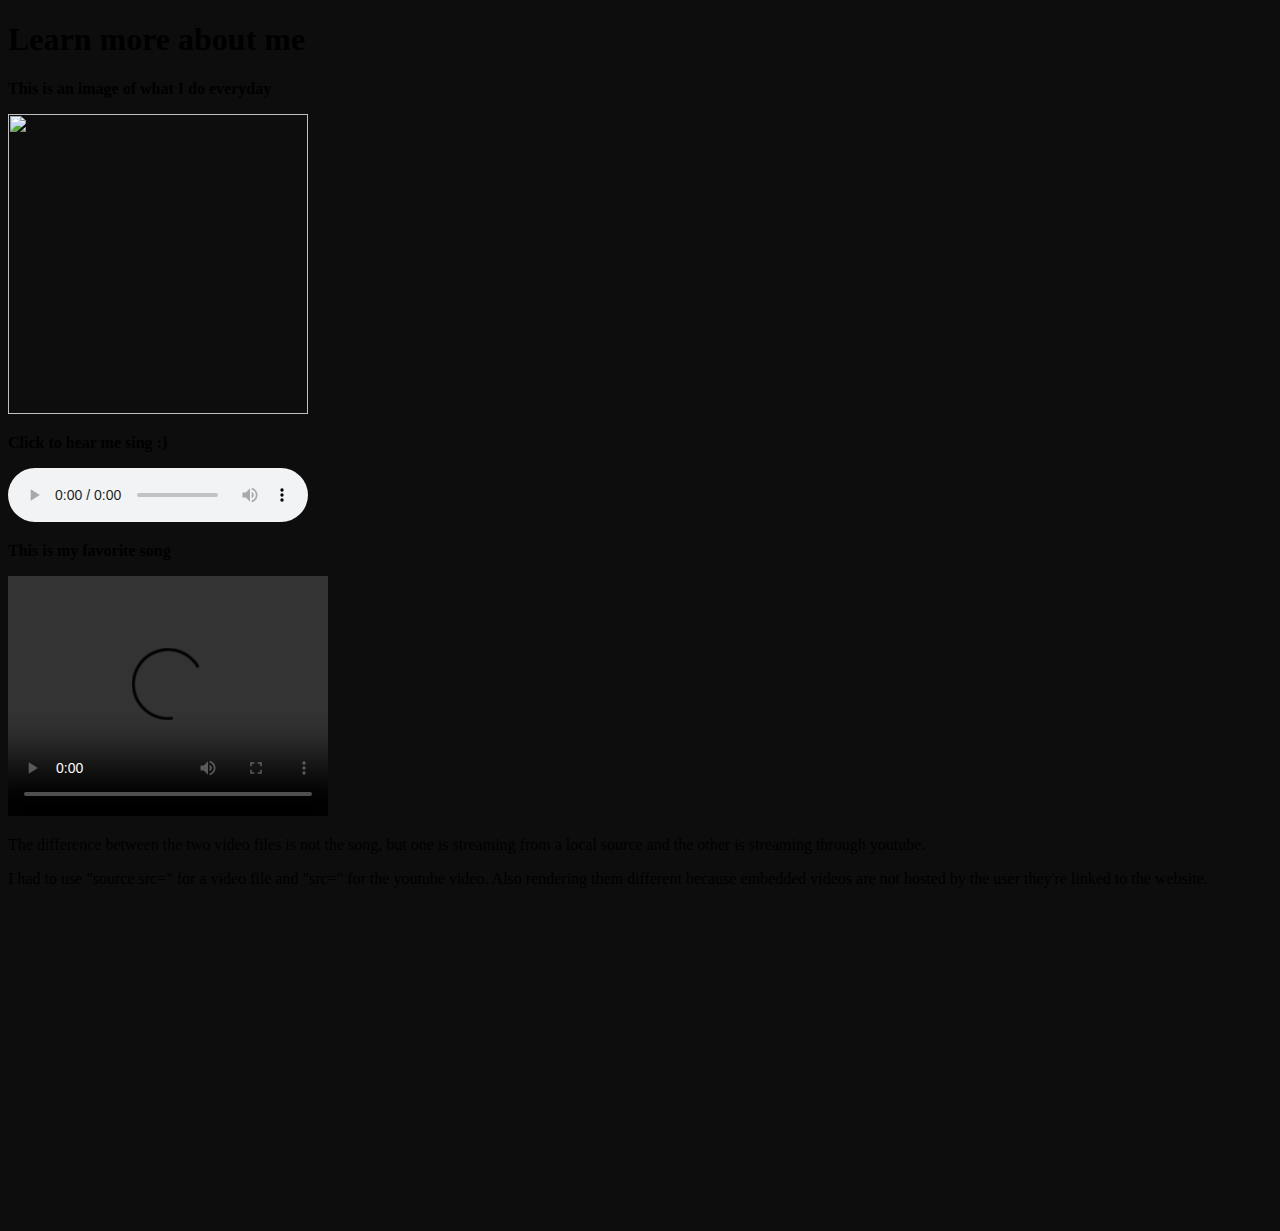
==== docs/pages/hobbies.html @ f9febc1d "Add files via upload" ====
<!DOCTYPE html>
<html>
<head>
<title>hobby</title>
<style>
    body {
        background-color:#0D0D0D ;
        }
    </style>

</head>
<body>

<h1>Learn more about me</h1>
<p>
    <b>This is an image of what I do everyday</b>
</p>
<img src="https://s3.amazonaws.com/pbblogassets/uploads/2017/06/23120110/photography-cover.jpg"width="300" height="300" >
<div>
<p>
    <b>Click to hear me sing :}</b>
</p>
    <audio controls>
        <source src="gotem.mp3" type="audio/mpeg">
</audio>
</div>
<div>
<p>
    <b>This is my favorite song</b>
</p>
  
<video width="320" height="240" controls>
        <source src="edsheeran.mp4" type="video/mp4">
        </div>
        <p>
                The difference between the two video files is not the song, but one is streaming from a local source and the other is streaming through youtube. 
            </p> 
<p>
    I had to use "source src=" for a video file and "src=" for the youtube video. Also rendering them different because embedded videos are not hosted by the user they're linked to the website.
  </p>  
        <iframe width="560" height="315" 
        src="https://www.youtube.com/embed/lp-EO5I60KA" frameborder="0" 
        allow="accelerometer; autoplay; encrypted-media; gyroscope; picture-in-picture" allowfullscreen>
    </iframe>
</body>
</html>
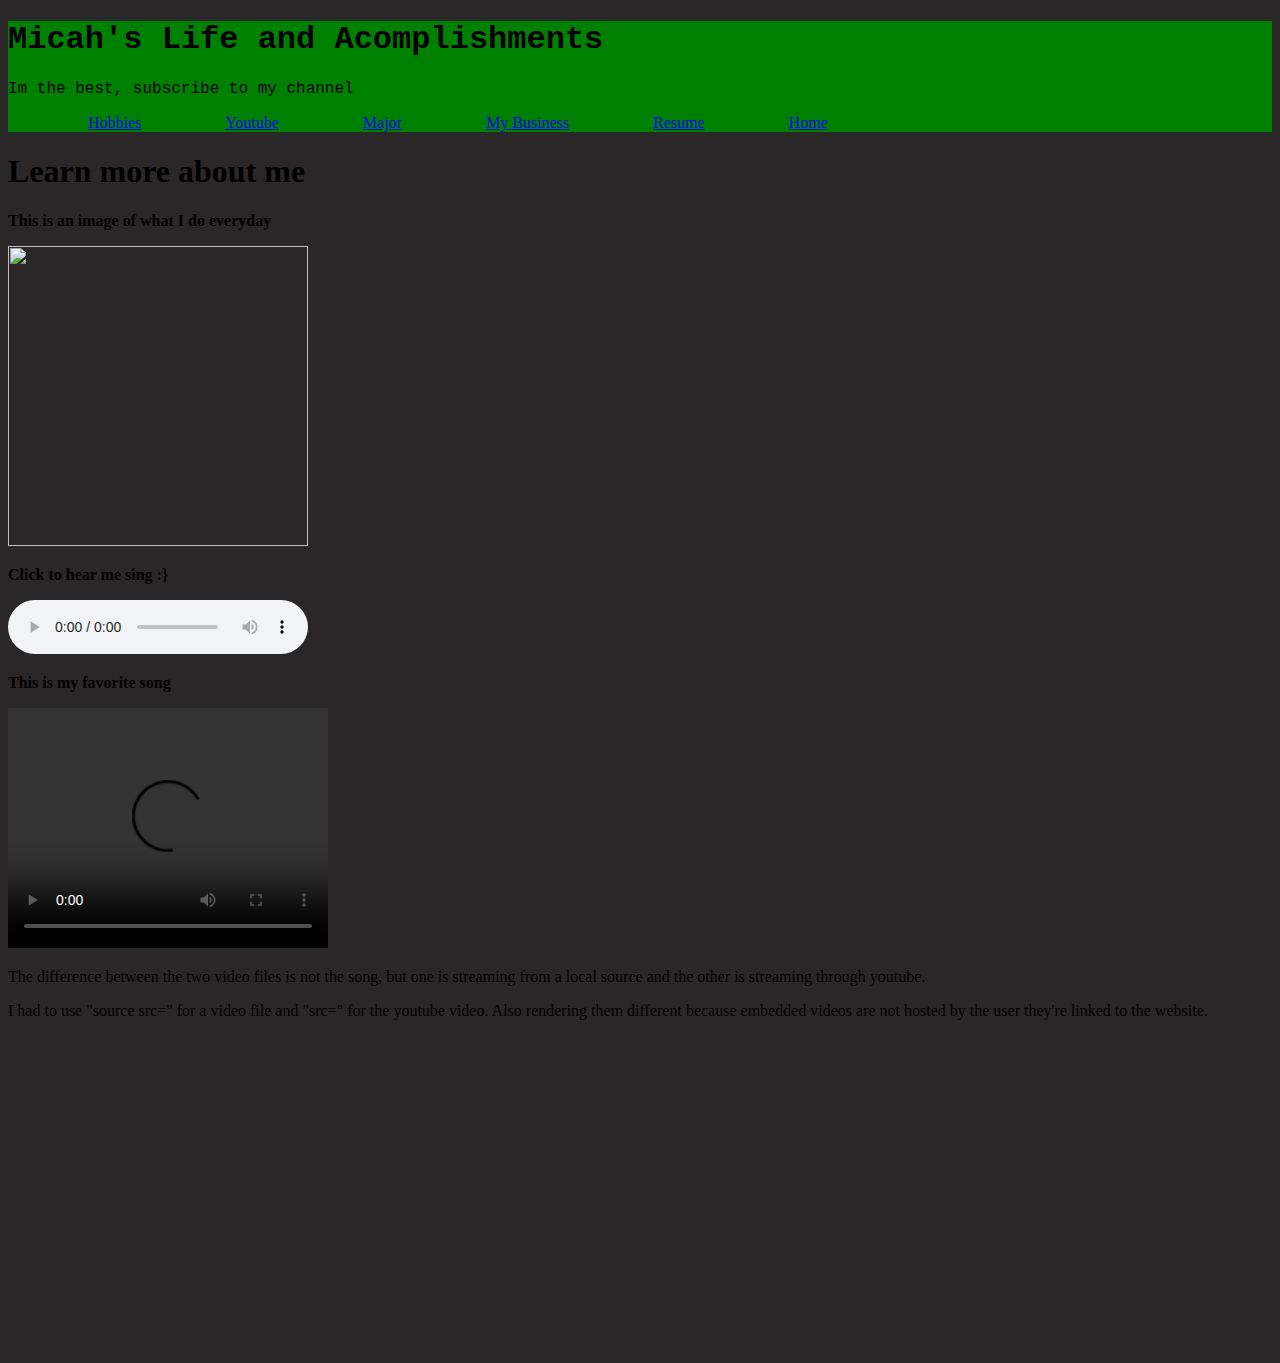
==== commit ac3b2fa2: "Add files via upload" ====
--- a/docs/pages/hobbies.html
+++ b/docs/pages/hobbies.html
@@ -1,10 +1,26 @@
 <!DOCTYPE html>
 <html>
 <head>
+ <link rel="stylesheet" type="text/css" href="css_main.css">
 <title>hobby</title>
+
+<div class="top">
+        <div class="topnav">
+        <h1 style="font-family:'Courier New'">Micah's Life and Acomplishments</h1>
+        <p style="font-family:'Courier New'">Im the best, subscribe to my channel</p>
+        <ul id="navbar">
+        <li><a href="hobbies.html">Hobbies</a></li>
+        <li><a href="youtube.html">Youtube</a></li>
+        <li><a href="major.html">Major</a></li>
+        <li><a href="mybusiness.html">My Business</a></li>
+        <li><a href="Info.html">Resume</a></li>
+        <li><a href="index.html">Home</a></li>
+        </ul>
+        </div>
+
 <style>
     body {
-        background-color:#0D0D0D ;
+        background-color:rgb(41, 39, 39) ;
         }
     </style>
 
--- a/docs/pages/css_main.css
+++ b/docs/pages/css_main.css
@@ -0,0 +1,27 @@
+.topnav {background-color:green; height: auto;
+        }
+    ul{
+        list-style: none;
+    }
+
+        li{
+            padding: 10px 40px;
+            display: inline;
+        }
+ @media (min-width: 320px) and (max-width: 480px) { 
+            body { 
+                background-color: red; 
+            } 
+        }   
+        @media (min-width: 481px) and (max-width: 767px) { 
+            body { 
+                background-color: yellow; 
+            } 
+        } 
+           
+        @media (min-width: 768px) and (max-width: 1024px){ 
+            body { 
+                background-color:green;
+            } 
+        }
+        